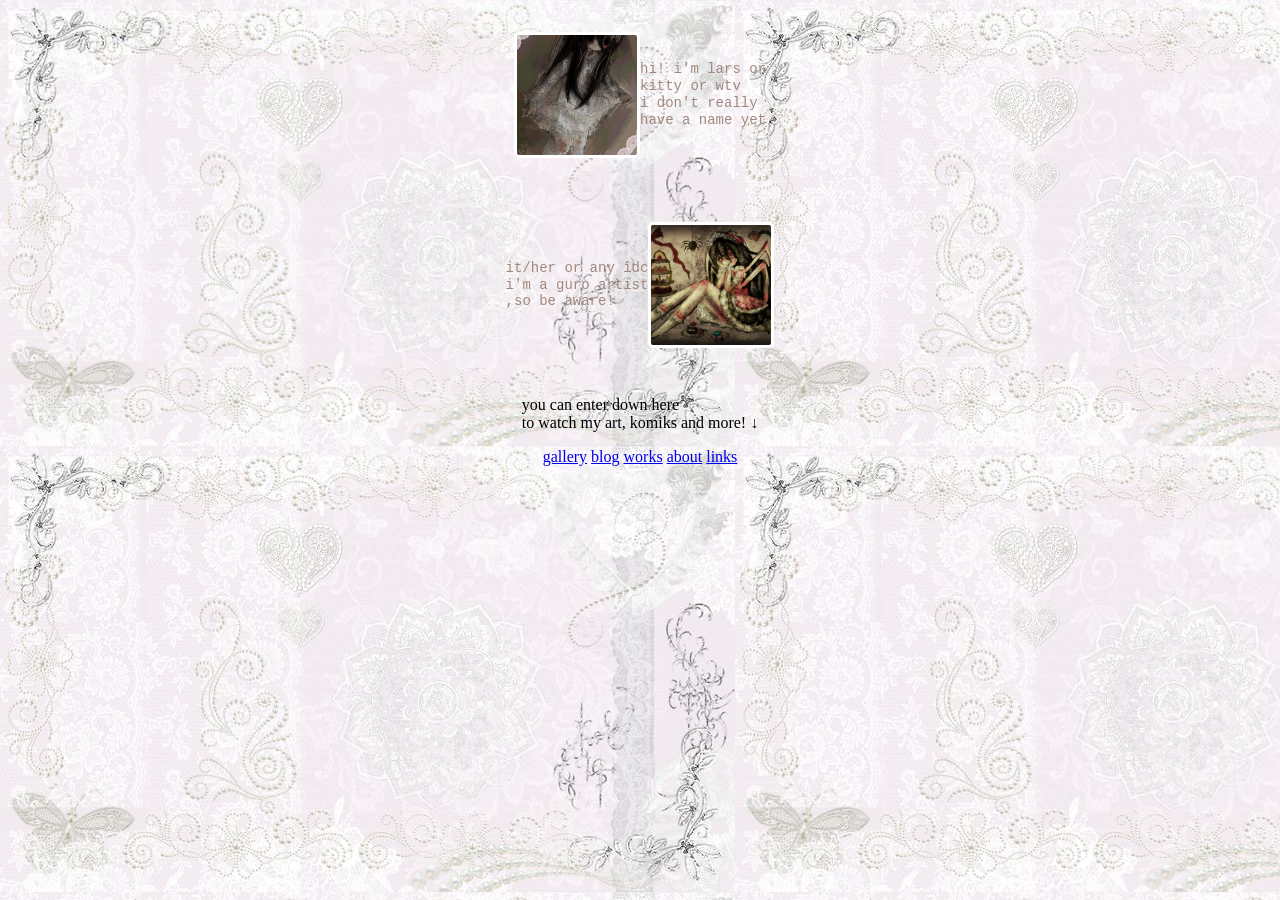
==== index.html @ 5acce2b5 "Update index.html" ====
<!DOCTYPE html>
<html lang="es">
<head>
    <meta charset="UTF-8">
    <link rel="stylesheet" href="style.css">
    <title>Lars's Web</title>
</head>
<body>

    <div class="shelf">
        <img src="profile_doll.png" class="frame" alt="Lars">
        <p class="text">hi! i'm lars or<br>kitty or wtv<br>i don't really<br>have a name yet</p>
    </div>

    <div class="shelf">
        <p class="text">it/her or any idc<br>i'm a guro artist<br>,so be aware!</p>
        <img src="profile_goth.png" class="frame" alt="Art">
    </div>

    <div class="shelf-text">
        <p>you can enter down here<br>to watch my art, komiks and more! ↓</p>
    </div>

    <nav class="footer-nav">
        <a href="gallery.html">gallery</a>
        <a href="blog.html">blog</a>
        <a href="works.html">works</a>
        <a href="entity.html">about</a>
        <a href="other.html">links</a>
    </nav>

</body>
</html>
---- style.css ----
body {
    /* Fondo principal de encaje */
    background-image: url('Lace Pink Wallpaper.jpg');
    background-repeat: repeat;
    margin: 0;
    padding: 0;
    display: flex;
    flex-direction: column;
    align-items: center;
}

.shelf-container {
    /* Aquí va tu imagen de la repisa */
    background-image: url('shelf_background.jpg');
    background-size: contain;
    background-repeat: no-repeat;
    width: 80%; /* Ajusta según el tamaño de tu imagen */
    min-height: 300px; /* Ajusta según la altura de tu repisa */
    display: flex;
    justify-content: center;
    align-items: center;
    margin: 20px 0;
    padding: 20px;
}

.character-img {
    width: 200px; /* Ajusta al tamaño que quieras */
    border: 3px solid #ffc1e3; /* Borde estilo "kawaii" */
    box-shadow: 5px 5px 0px rgba(0,0,0,0.1);
}
/* Ajuste de imágenes para que no sean gigantes */
.frame {
    width: 120px; /* Tamaño perfecto para que quepan en las repisas */
    height: 120px;
    object-fit: cover;
    border: 3px solid white;
    border-radius: 5px;
}

/* Contenedor que alinea imagen y texto */
.item-container {
    display: flex;
    align-items: center; /* Alinea verticalmente */
    gap: 20px;           /* Espacio entre imagen y texto */
    justify-content: center;
}

/* Estilo del texto para que se vea como en la foto */
.text {
    font-family: 'Courier New', monospace; /* O la fuente que elijas */
    font-size: 14px;
    color: #a1887f;
    line-height: 1.2;
    margin: 0;
}

/* Ajuste específico para la repisa */
.shelf {
    padding: 20px 0;
    min-height: 150px; /* Ajusta esto según tu imagen de estantería */
    display: flex;
    justify-content: center;
    align-items: center;
}
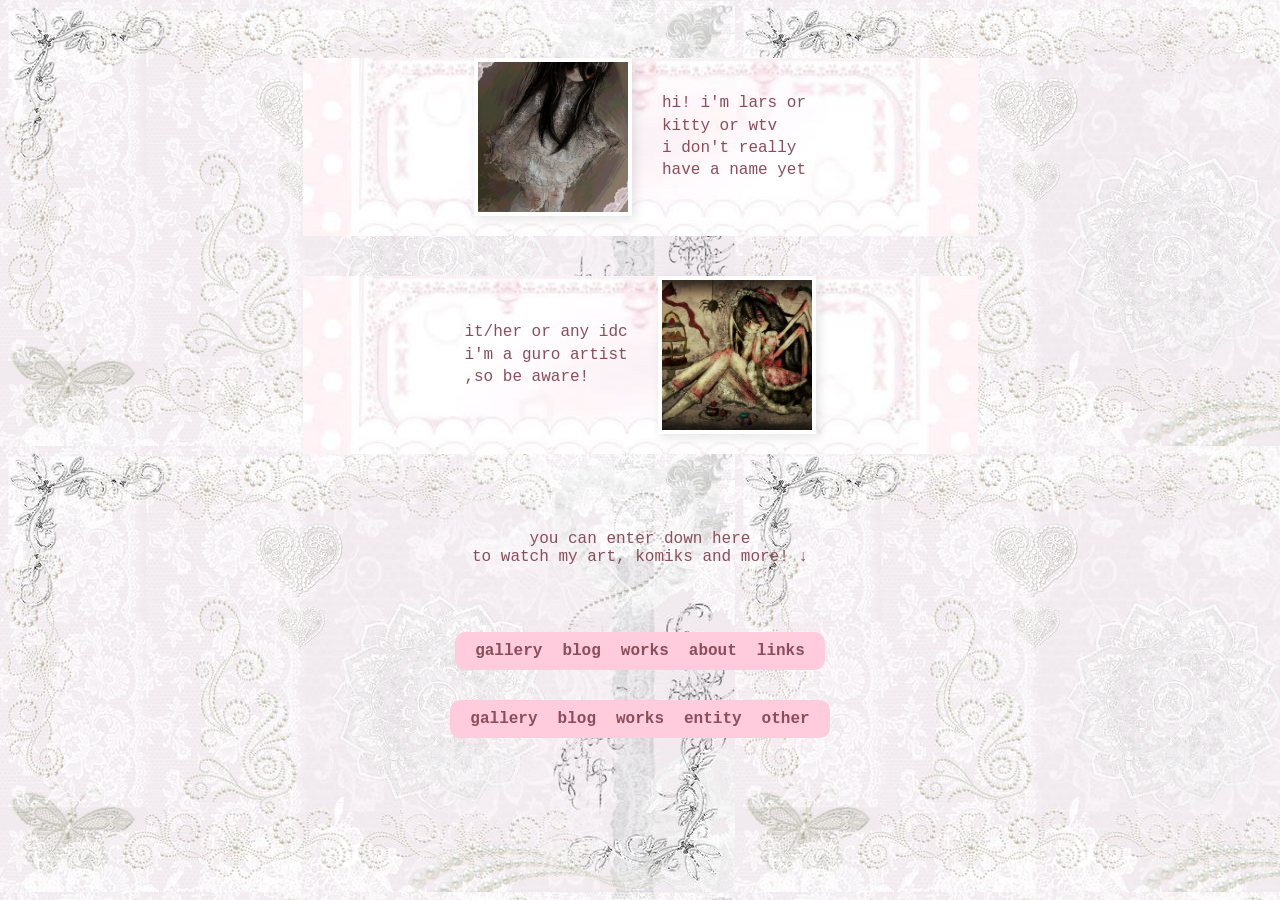
==== commit e1fefc88: "Update index.html" ====
--- a/index.html
+++ b/index.html
@@ -31,3 +31,10 @@
 
 </body>
 </html>
+<nav class="footer-nav">
+    <a href="gallery.html">gallery</a>
+    <a href="blog.html">blog</a>
+    <a href="works.html">works</a>
+    <a href="entity.html">entity</a>
+    <a href="other.html">other</a>
+</nav>
--- a/style.css
+++ b/style.css
@@ -1,64 +1,57 @@
 body {
-    /* Fondo principal de encaje */
     background-image: url('Lace Pink Wallpaper.jpg');
     background-repeat: repeat;
-    margin: 0;
-    padding: 0;
+    background-color: #ffe6f0;
+    font-family: 'Courier New', monospace;
+    color: #8b4d5a;
     display: flex;
     flex-direction: column;
     align-items: center;
+    padding-top: 50px;
 }
 
-.shelf-container {
-    /* Aquí va tu imagen de la repisa */
+.shelf {
+    display: flex;
+    align-items: center;
+    justify-content: center;
+    gap: 30px;
+    margin-bottom: 40px;
     background-image: url('shelf_background.jpg');
-    background-size: contain;
     background-repeat: no-repeat;
-    width: 80%; /* Ajusta según el tamaño de tu imagen */
-    min-height: 300px; /* Ajusta según la altura de tu repisa */
-    display: flex;
-    justify-content: center;
-    align-items: center;
-    margin: 20px 0;
-    padding: 20px;
+    background-position: bottom;
+    padding-bottom: 20px;
+    width: 100%;
 }
 
-.character-img {
-    width: 200px; /* Ajusta al tamaño que quieras */
-    border: 3px solid #ffc1e3; /* Borde estilo "kawaii" */
-    box-shadow: 5px 5px 0px rgba(0,0,0,0.1);
-}
-/* Ajuste de imágenes para que no sean gigantes */
 .frame {
-    width: 120px; /* Tamaño perfecto para que quepan en las repisas */
-    height: 120px;
+    width: 150px;
+    height: 150px;
     object-fit: cover;
-    border: 3px solid white;
-    border-radius: 5px;
+    border: 4px solid #ffffff;
+    box-shadow: 3px 3px 10px rgba(0,0,0,0.1);
 }
 
-/* Contenedor que alinea imagen y texto */
-.item-container {
-    display: flex;
-    align-items: center; /* Alinea verticalmente */
-    gap: 20px;           /* Espacio entre imagen y texto */
-    justify-content: center;
+.text {
+    font-size: 16px;
+    line-height: 1.4;
 }
 
-/* Estilo del texto para que se vea como en la foto */
-.text {
-    font-family: 'Courier New', monospace; /* O la fuente que elijas */
-    font-size: 14px;
-    color: #a1887f;
-    line-height: 1.2;
-    margin: 0;
+.shelf-text {
+    text-align: center;
+    margin: 20px 0;
 }
 
-/* Ajuste específico para la repisa */
-.shelf {
-    padding: 20px 0;
-    min-height: 150px; /* Ajusta esto según tu imagen de estantería */
+.footer-nav {
     display: flex;
-    justify-content: center;
-    align-items: center;
+    gap: 20px;
+    margin-top: 30px;
+    background: #ffccde;
+    padding: 10px 20px;
+    border-radius: 10px;
 }
+
+.footer-nav a {
+    text-decoration: none;
+    color: #8b4d5a;
+    font-weight: bold;
+}
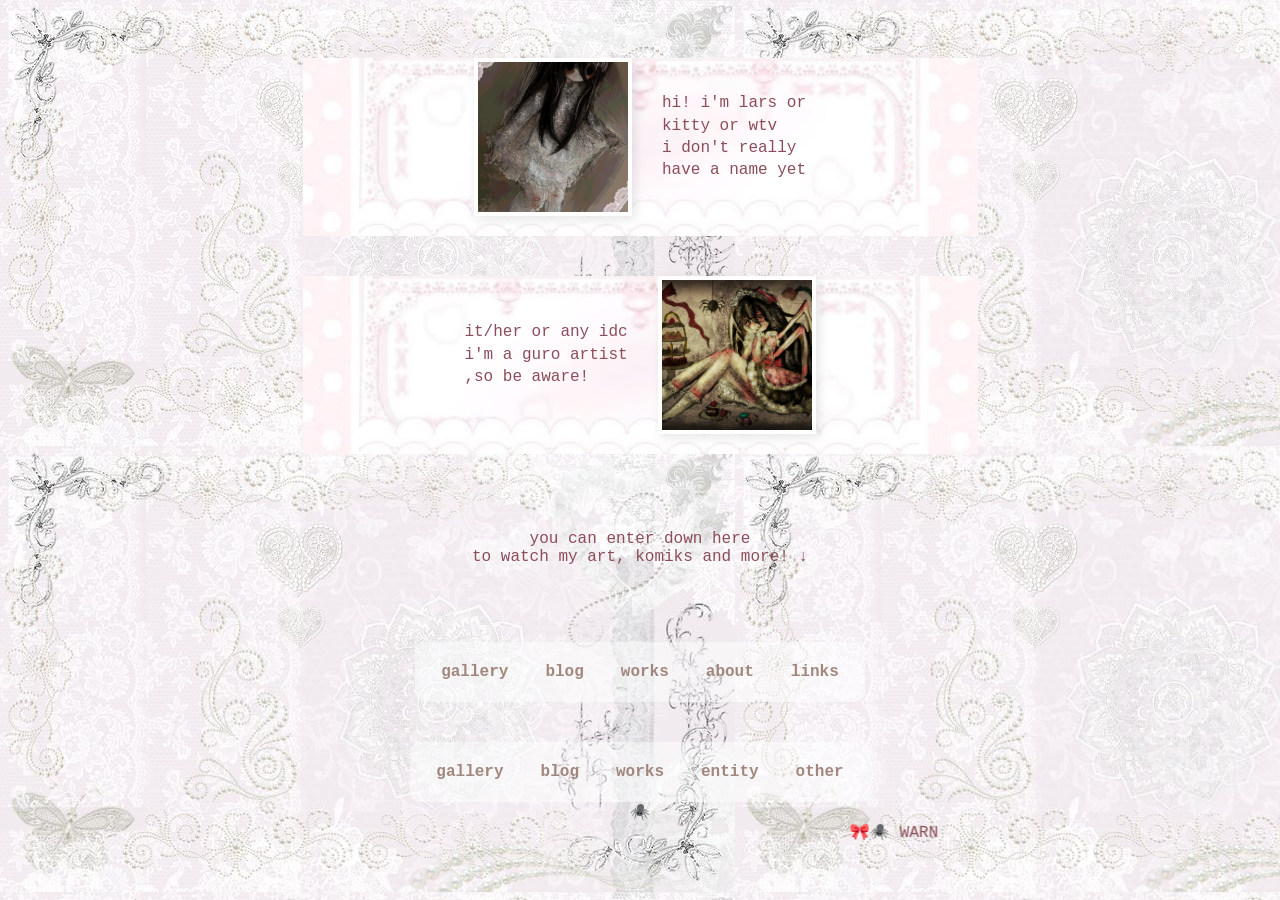
==== commit 7c65714e: "Update index.html" ====
--- a/index.html
+++ b/index.html
@@ -38,3 +38,7 @@
     <a href="entity.html">entity</a>
     <a href="other.html">other</a>
 </nav>
+<div id="spider-altar" onclick="alert('The Entity sees you...');">🕷️</div>
+<div class="marquee-container">
+    <marquee scrollamount="8">🎀🕷️ WARNING: GORE / NSFW /  HORROR / ART BY 4NX10U5_FR34K 🕷️🎀</marquee>
+</div>
--- a/style.css
+++ b/style.css
@@ -55,3 +55,32 @@
     color: #8b4d5a;
     font-weight: bold;
 }
+/* Estilo general para los enlaces del menú */
+.footer-nav {
+    display: flex;
+    justify-content: center;
+    gap: 15px;
+    margin-top: 40px;
+    padding: 15px;
+    background-color: rgba(255, 255, 255, 0.5); /* Un toque semitransparente bonito */
+    border-radius: 10px;
+}
+
+.footer-nav a {
+    text-decoration: none;
+    color: #a1887f; /* Color original */
+    font-weight: bold;
+    font-family: 'Courier New', monospace;
+    transition: all 0.3s ease; /* Esto hace que el cambio sea suave */
+    padding: 5px 10px;
+    border: 1px solid transparent;
+}
+
+/* Efecto cuando pasas el mouse por encima */
+.footer-nav a:hover {
+    color: #ff4081; /* Un rosa vibrante al pasar el mouse */
+    background-color: #fff;
+    border: 1px solid #ff4081;
+    border-radius: 5px;
+    cursor: pointer;
+}
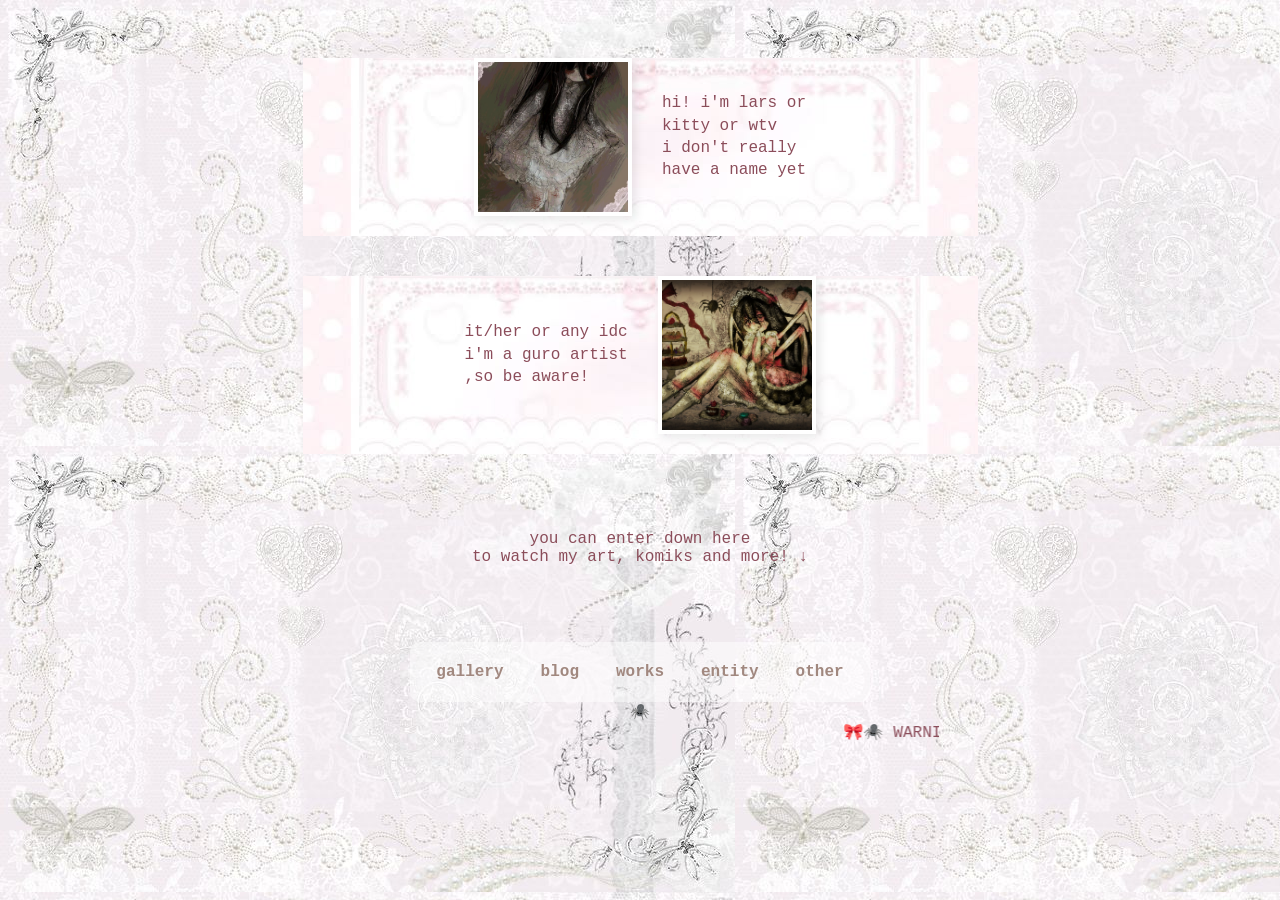
==== commit 742f9ed6: "Update index.html" ====
--- a/index.html
+++ b/index.html
@@ -21,13 +21,6 @@
         <p>you can enter down here<br>to watch my art, komiks and more! ↓</p>
     </div>
 
-    <nav class="footer-nav">
-        <a href="gallery.html">gallery</a>
-        <a href="blog.html">blog</a>
-        <a href="works.html">works</a>
-        <a href="entity.html">about</a>
-        <a href="other.html">links</a>
-    </nav>
 
 </body>
 </html>
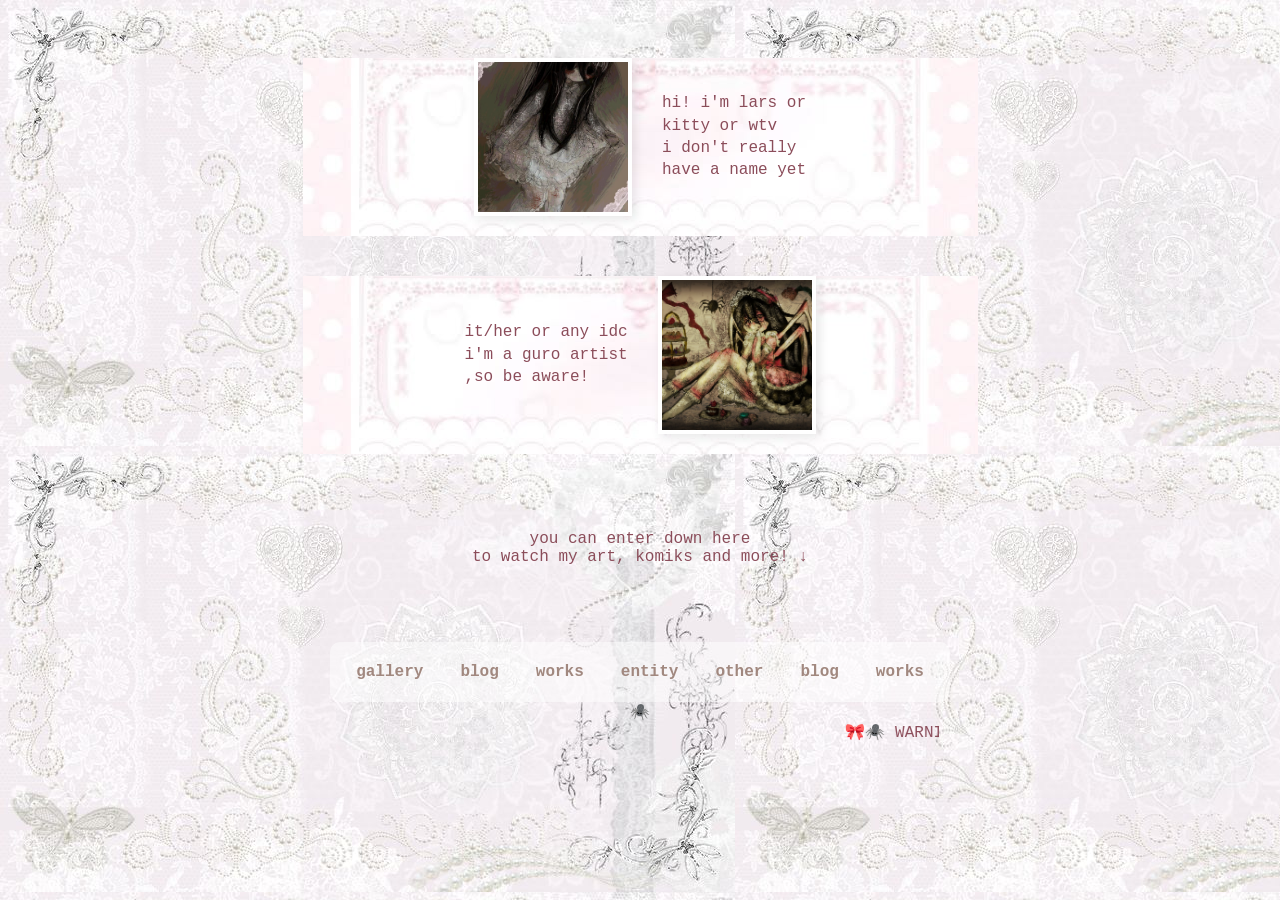
==== commit 495b12e4: "Update index.html" ====
--- a/index.html
+++ b/index.html
@@ -30,6 +30,8 @@
     <a href="works.html">works</a>
     <a href="entity.html">entity</a>
     <a href="other.html">other</a>
+    <a href="#" onclick="alert('coming soon :3'); return false;">blog</a>
+<a href="#" onclick="alert('coming soon :3'); return false;">works</a>
 </nav>
 <div id="spider-altar" onclick="alert('The Entity sees you...');">🕷️</div>
 <div class="marquee-container">
--- a/style.css
+++ b/style.css
@@ -84,3 +84,76 @@
     border-radius: 5px;
     cursor: pointer;
 }
+/* Estilo para el contenedor de la galería */
+.gallery-grid {
+    display: grid;
+    /* Esto hace que las imágenes se acomoden solas */
+    grid-template-columns: repeat(auto-fill, minmax(180px, 1fr)); 
+    gap: 20px;
+    padding: 20px;
+    max-width: 900px;
+    margin: 0 auto;
+}
+
+/* Estilo para cada imagen */
+.gallery-item {
+    width: 100%;
+    height: 180px;
+    object-fit: cover;
+    border: 4px solid white;
+    box-shadow: 3px 3px 10px rgba(0,0,0,0.1);
+    transition: transform 0.3s ease; /* Efecto suave al pasar el mouse */
+}
+
+/* Efecto al pasar el mouse */
+.gallery-item:hover {
+    transform: scale(1.05); /* La imagen crece un poquito */
+    border-color: #ff4081; /* El borde cambia a rosa */
+}
+
+/* Link de volver */
+.back-link {
+    text-decoration: none;
+    color: #8b4d5a;
+    font-weight: bold;
+    font-family: 'Courier New', monospace;
+    font-size: 18px;
+}
+.text-box {
+    background-color: rgba(255, 255, 255, 0.6); /* Fondo semi-transparente para leer mejor */
+    padding: 15px;
+    border-radius: 10px;
+    max-width: 600px;
+    margin: 10px;
+    font-family: 'Courier New', monospace;
+    color: #8b4d5a;
+    line-height: 1.4;
+}
+
+h1 {
+    font-size: 24px;
+    margin: 0;
+}
+.content-wrapper {
+    display: flex;
+    flex-direction: column;
+    align-items: center;
+    max-width: 600px; /* Esto es lo que limita el ancho del texto */
+    margin: 0 auto;
+    text-align: center;
+}
+
+.text-box {
+    background-color: rgba(255, 255, 255, 0.7);
+    padding: 20px;
+    border-radius: 15px;
+    border: 1px solid #ffc1e3;
+    width: 90%; /* Se adapta al celular o PC */
+}
+
+.info-grid {
+    display: grid;
+    grid-template-columns: 1fr 1fr;
+    gap: 20px;
+    text-align: left;
+}
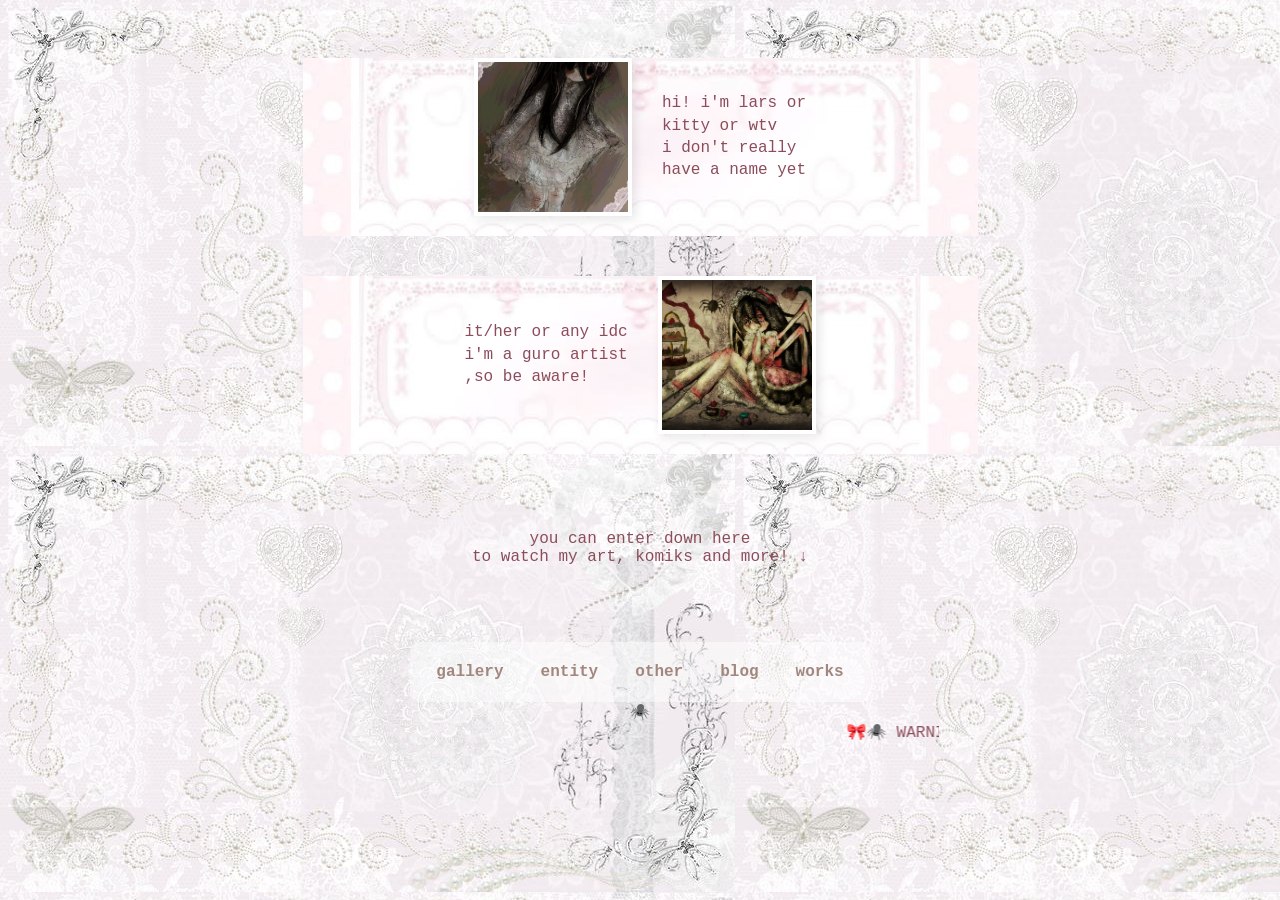
==== commit 7fe474b6: "Update index.html" ====
--- a/index.html
+++ b/index.html
@@ -26,8 +26,6 @@
 </html>
 <nav class="footer-nav">
     <a href="gallery.html">gallery</a>
-    <a href="blog.html">blog</a>
-    <a href="works.html">works</a>
     <a href="entity.html">entity</a>
     <a href="other.html">other</a>
     <a href="#" onclick="alert('coming soon :3'); return false;">blog</a>
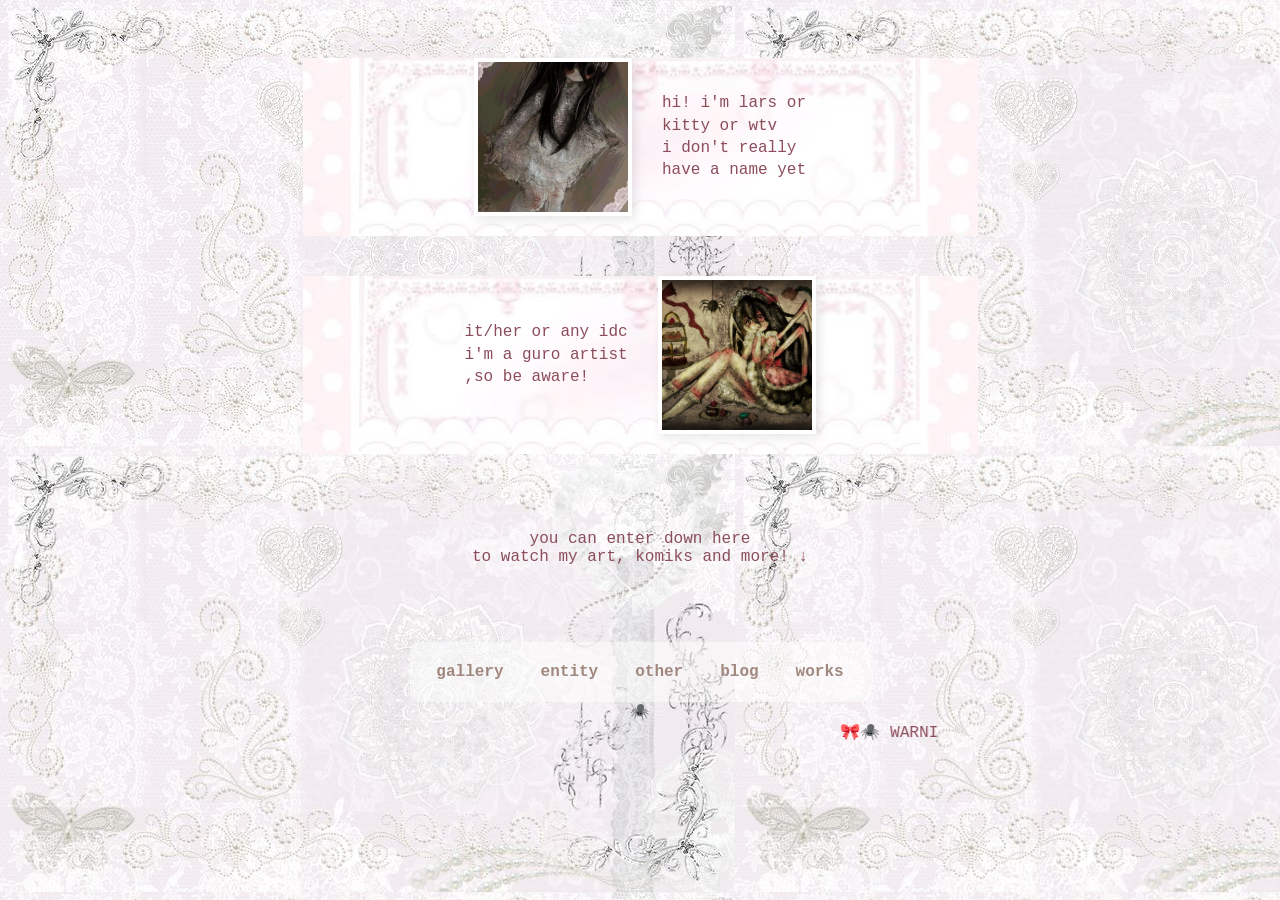
==== commit 194c8017: "Update index.html" ====
--- a/index.html
+++ b/index.html
@@ -28,7 +28,7 @@
     <a href="gallery.html">gallery</a>
     <a href="entity.html">entity</a>
     <a href="other.html">other</a>
-    <a href="#" onclick="alert('coming soon :3'); return false;">blog</a>
+    <a href="blog.html">blog</a>
 <a href="#" onclick="alert('coming soon :3'); return false;">works</a>
 </nav>
 <div id="spider-altar" onclick="alert('The Entity sees you...');">🕷️</div>
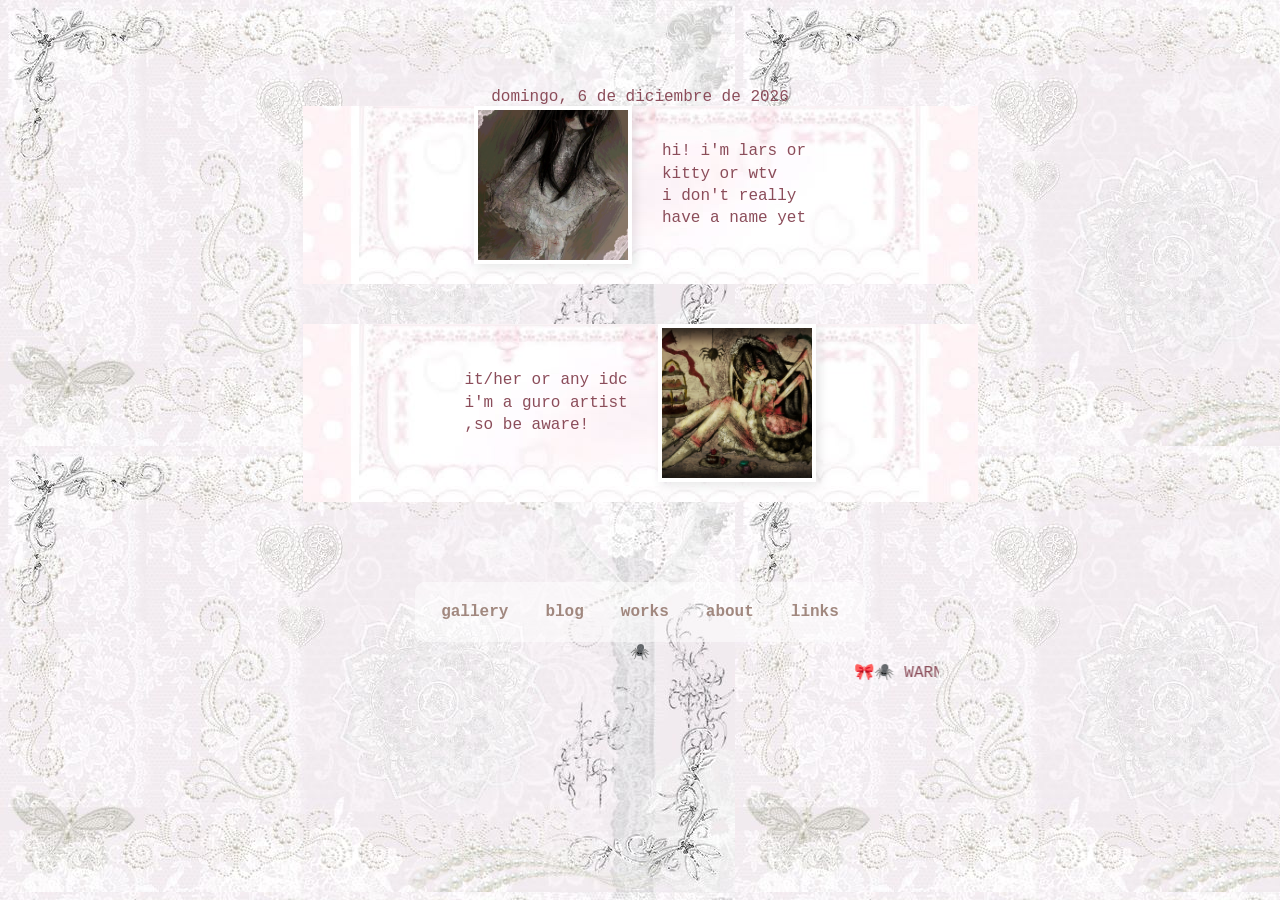
==== commit 4c635a9a: "Update index.html" ====
--- a/index.html
+++ b/index.html
@@ -4,8 +4,20 @@
     <meta charset="UTF-8">
     <link rel="stylesheet" href="style.css">
     <title>Lars's Web</title>
+    <!-- Google Translate Widget -->
+    <script type="text/javascript">
+        function googleTranslateElementInit() {
+            new google.translate.TranslateElement({pageLanguage: 'es'}, 'google_translate_element');
+        }
+    </script>
+    <script type="text/javascript" src="//translate.google.com/translate_a/element.js?cb=googleTranslateElementInit"></script>
 </head>
 <body>
+    <!-- Selector de idioma -->
+    <div id="google_translate_element" style="padding: 10px;"></div>
+
+    <!-- Fecha actual en el Home -->
+    <div id="home-date" style="font-family: 'Courier New'; color: #8b4d5a; margin-top: 10px;"></div>
 
     <div class="shelf">
         <img src="profile_doll.png" class="frame" alt="Lars">
@@ -17,20 +29,21 @@
         <img src="profile_goth.png" class="frame" alt="Art">
     </div>
 
-    <div class="shelf-text">
-        <p>you can enter down here<br>to watch my art, komiks and more! ↓</p>
-    </div>
+    <nav class="footer-nav">
+        <a href="gallery.html">gallery</a>
+        <a href="blog.html">blog</a>
+        <a href="works.html">works</a>
+        <a href="entity.html">about</a>
+        <a href="other.html">links</a>
+    </nav>
 
-
+    <script>
+        // Fecha para el Home (Esta sí cambia cada día)
+        const d = new Date();
+        document.getElementById('home-date').innerText = d.toLocaleDateString('es-ES', { weekday: 'long', year: 'numeric', month: 'long', day: 'numeric' });
+    </script>
 </body>
 </html>
-<nav class="footer-nav">
-    <a href="gallery.html">gallery</a>
-    <a href="entity.html">entity</a>
-    <a href="other.html">other</a>
-    <a href="blog.html">blog</a>
-<a href="#" onclick="alert('coming soon :3'); return false;">works</a>
-</nav>
 <div id="spider-altar" onclick="alert('The Entity sees you...');">🕷️</div>
 <div class="marquee-container">
     <marquee scrollamount="8">🎀🕷️ WARNING: GORE / NSFW /  HORROR / ART BY 4NX10U5_FR34K 🕷️🎀</marquee>
